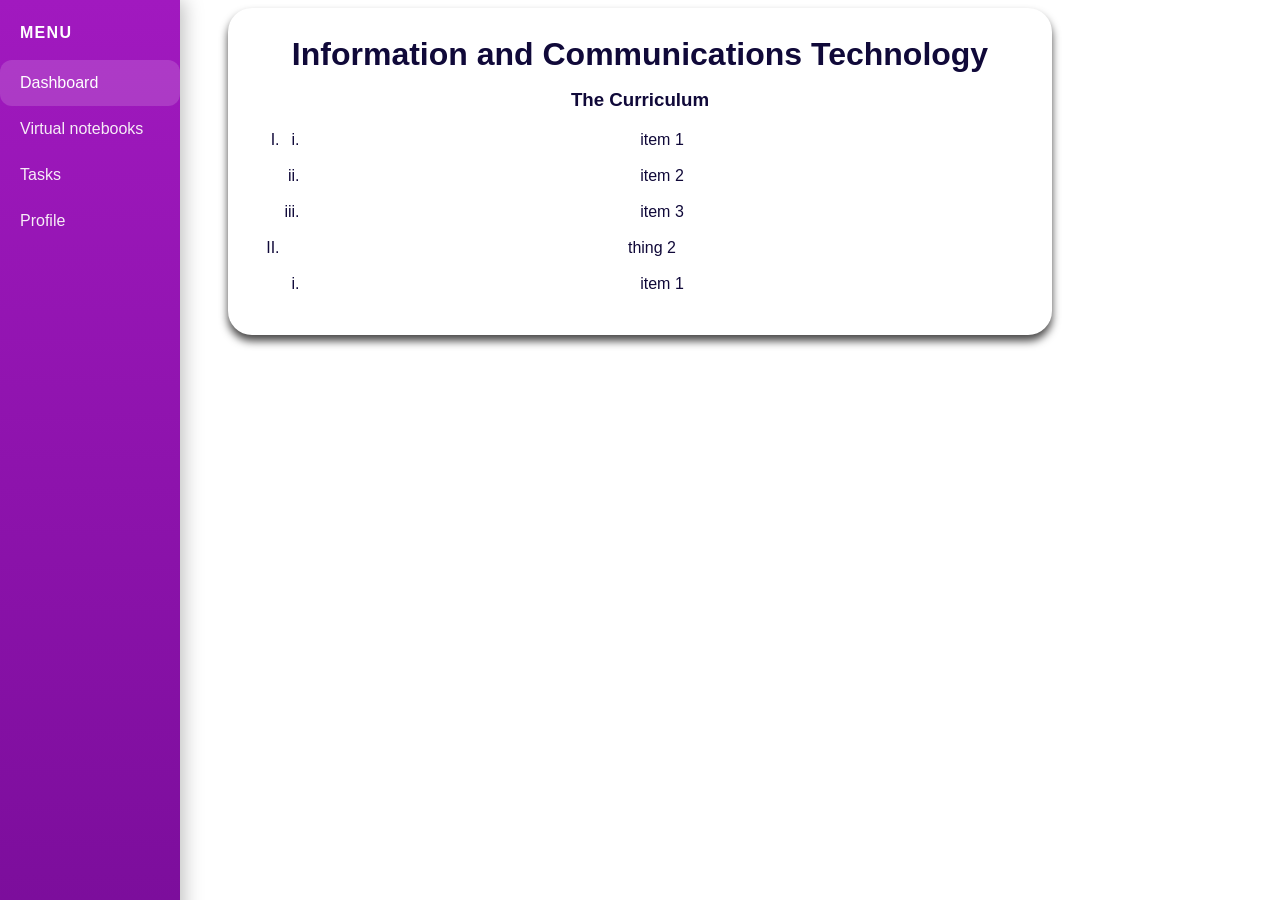
==== dashboard.html @ d986b279 "Update dashboard.html" ====
<!DOCTYPE html>
<html lang="en">
<head>
    <meta charset="UTF-8">
    <meta name="viewport" content="width=device-width, initial-scale=1.0">
    <title>Q4 Project</title>
    <style>
        body {
            background-image:url(https://t3.ftcdn.net/jpg/03/55/60/70/360_F_355607062_zYMS8jaz4SfoykpWz5oViRVKL32IabTP.jpg);
            background-size: cover;
            background-size: 150%, 100%;
            background-position: center;
            background-repeat: no-repeat;
            font-family: Noto Sans, sans-serif;
        }
        div {
            text-align: center; 
        }
        input {
            padding: 10px 25px; 
            border: 2px solid rgb(175, 162, 199); 
            border-radius: 5px; 
            text-align: center;
        }
        ul.sidebar {
            list-style: none;
            margin: 0;
            padding: 24px 0;
            width: 180px;
            background: linear-gradient(180deg, #a119bf 0%, #7a0d9a 100%);
            position: fixed;
            top: 0;
            left: 0;
            height: 100%;
            overflow: auto;
            box-shadow: 4px 0 18px rgba(0, 0, 0, 0.25);
        }

        ul.sidebar h2 {
            color: #fff;
            font-size: 16px;
            margin: 0 0 18px;
            padding: 0 20px;
            text-transform: uppercase;
            letter-spacing: 0.08em;
        }

        ul.sidebar li {
            margin: 0;
        }

        ul.sidebar li a {
            display: flex;
            align-items: center;
            gap: 10px;
            color: #f7edf7;
            padding: 14px 20px;
            text-decoration: none;
            border-radius: 12px;
            transition: background 0.25s ease, color 0.25s ease;
        }

        ul.sidebar li a.active,
        ul.sidebar li a:hover {
            background: rgba(255, 255, 255, 0.15);
            color: #ffffff;
        }

        ul.sidebar li a span.icon {
            width: 28px;
            height: 28px;
            display: inline-flex;
            justify-content: center;
            align-items: center;
            background: rgba(255, 255, 255, 0.18);
            border-radius: 8px;
            font-size: 14px;
        }
        .main-wrapper {
            padding: 36px 30px;
        }
        .card {
        max-width: 760px;
        margin: 40px auto;
        background: rgba(255, 255, 255, 0.95);
        padding: 28px 32px;
        border-radius: 24px;
        box-shadow: 0 10px 24px rgba(0, 0, 0, 0.18);
        color: #100939;
        text-align: left;
        }
        .card h1,
        .card h3 {
            margin: 0 0 16px;
            text-align: center;
        }

        .card ol {
            margin: 0;
            padding-left: 1.5rem;
        }

        .card li {
            margin: 0.65rem 0;
            line-height: 1.6;
        }

        .card ol ol {
            padding-left: 1.25rem;
            margin-top: 0.35rem;
        }
    </style>
</head>
<body>
    <ul class="sidebar">
        <li><h2>Menu</h2></li>
        <li><a class="active" href="dashboard.html">Dashboard</a></li>
        <li><a href="notebooks.html">Virtual notebooks</a></li>
        <li><a href="tasks.html">Tasks</a></li>
        <li><a href="profile.html">Profile</a></li>
    </ul>
    <div class="card" style="background-color: white; margin: auto; color: #100939; box-shadow: 0px 6px 8px 0px #494848; text-align: center;">
        <h1>Information and Communications Technology</h1>
        <h3>The Curriculum</h3>
        <ol type="I">
            <li>
                <ol type="i">
                    <li>item 1</li>
                    <li>item 2</li>
                    <li>item 3</li>
                </ol>
            </li>
            <li>thing 2
                <ol type="i">
                    <li>item 1</li>
                </ol>
            </li>
        </ol>
    </div>
</body>
</html>
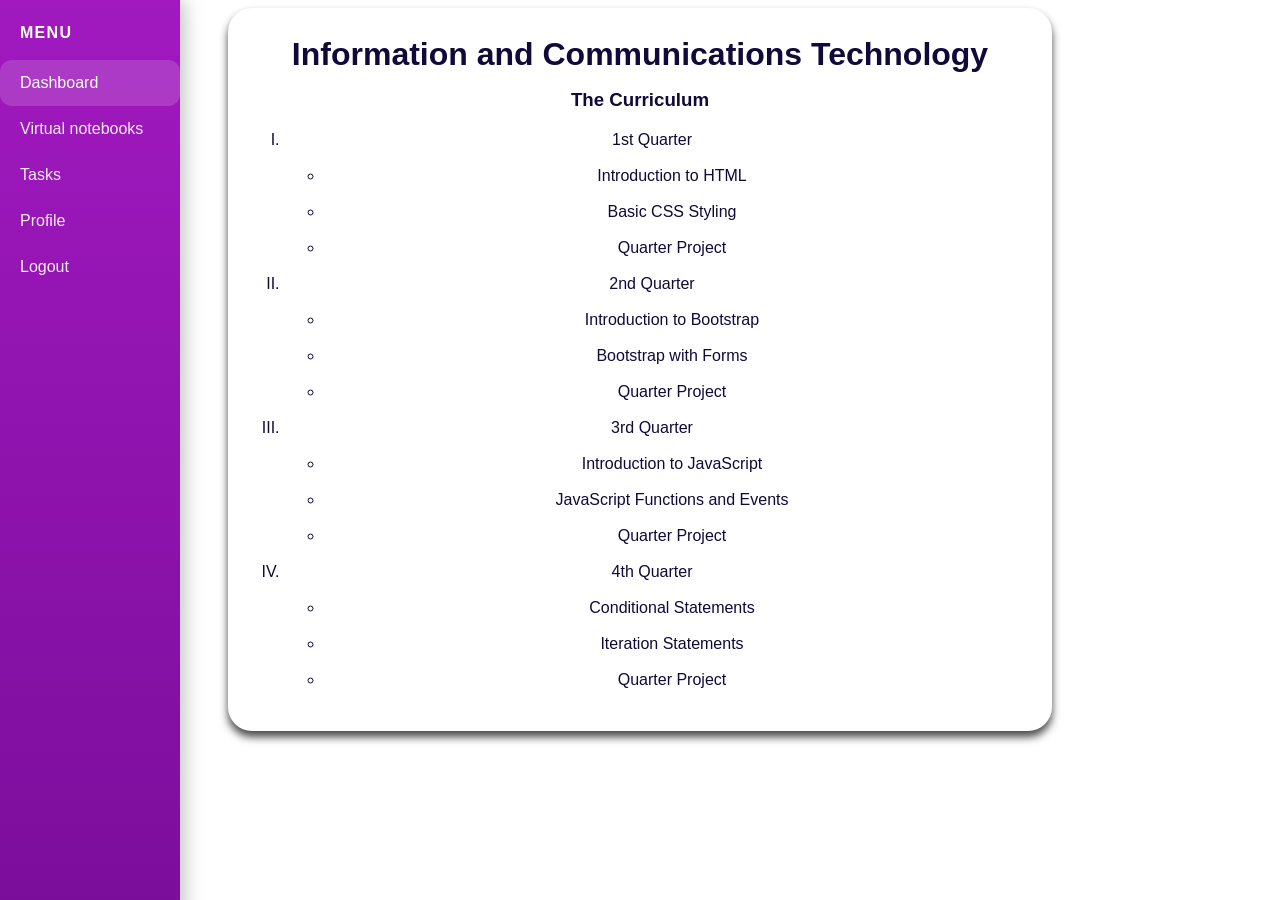
==== commit 0d6676f9: "Update dashboard.html" ====
--- a/dashboard.html
+++ b/dashboard.html
@@ -109,6 +109,10 @@
             padding-left: 1.25rem;
             margin-top: 0.35rem;
         }
+
+        .circle-list {
+            list-style-type: circle;
+        }
     </style>
 </head>
 <body>
@@ -118,22 +122,39 @@
         <li><a href="notebooks.html">Virtual notebooks</a></li>
         <li><a href="tasks.html">Tasks</a></li>
         <li><a href="profile.html">Profile</a></li>
+        <li><a href="index.html">Logout</a></li>
     </ul>
     <div class="card" style="background-color: white; margin: auto; color: #100939; box-shadow: 0px 6px 8px 0px #494848; text-align: center;">
         <h1>Information and Communications Technology</h1>
         <h3>The Curriculum</h3>
         <ol type="I">
-            <li>
-                <ol type="i">
-                    <li>item 1</li>
-                    <li>item 2</li>
-                    <li>item 3</li>
-                </ol>
+            <li>1st Quarter
+                <ul class="circle-list">
+                    <li>Introduction to HTML</li>
+                    <li>Basic CSS Styling</li>
+                    <li>Quarter Project</li>
+                </ul>
             </li>
-            <li>thing 2
-                <ol type="i">
-                    <li>item 1</li>
-                </ol>
+            <li>2nd Quarter
+                <ul class="circle-list">
+                    <li>Introduction to Bootstrap</li>
+                    <li>Bootstrap with Forms</li>
+                    <li>Quarter Project</li>
+                </ul>
+            </li>
+            <li>3rd Quarter
+                <ul class="circle-list">
+                    <li>Introduction to JavaScript</li>
+                    <li>JavaScript Functions and Events</li>
+                    <li>Quarter Project</li>
+                </ul>
+            </li>
+            <li>4th Quarter
+                <ul class="circle-list">
+                    <li>Conditional Statements</li>
+                    <li>Iteration Statements</li>
+                    <li>Quarter Project</li>
+                </ul>
             </li>
         </ol>
     </div>
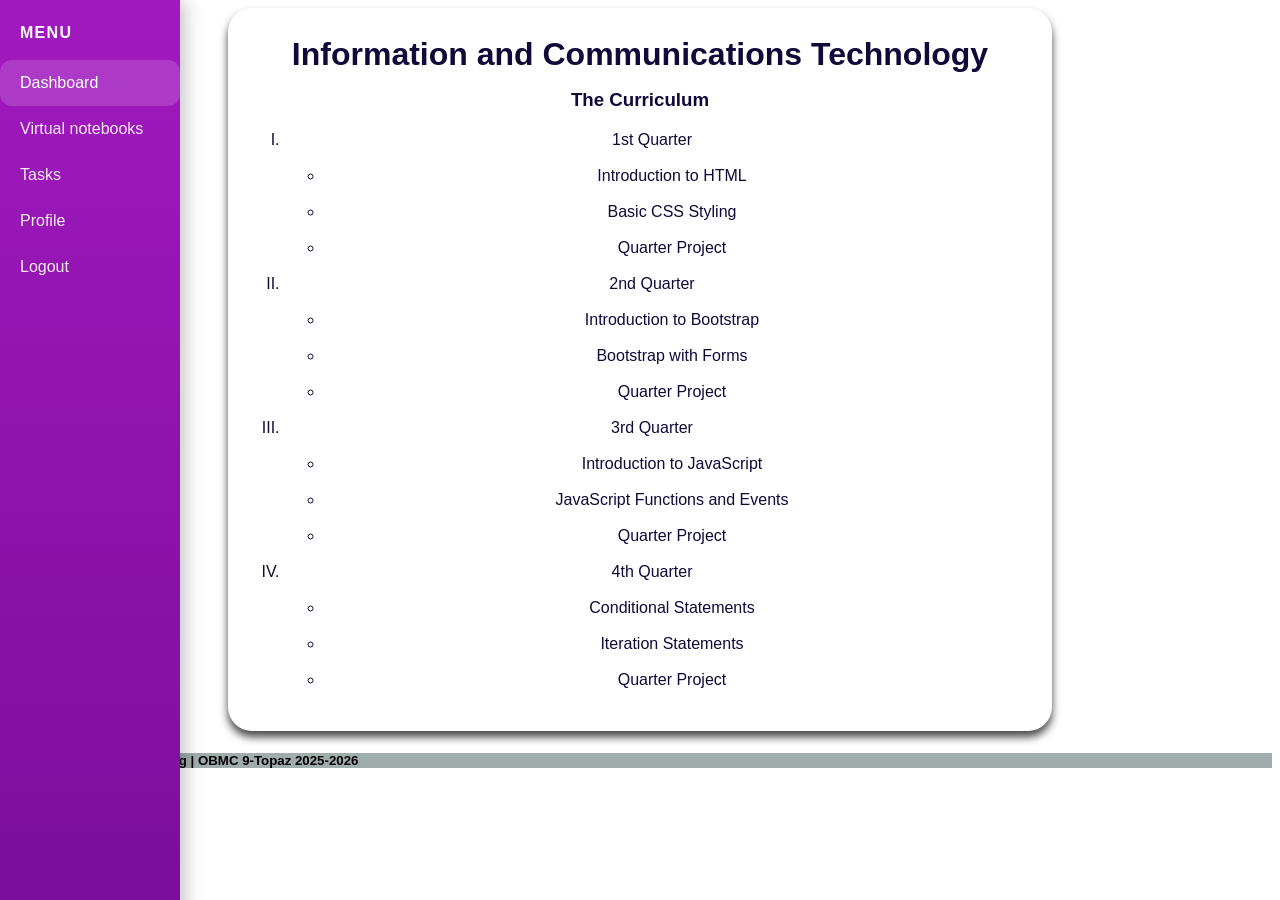
==== commit 0be114b2: "Update dashboard.html" ====
--- a/dashboard.html
+++ b/dashboard.html
@@ -158,5 +158,8 @@
             </li>
         </ol>
     </div>
+    <footer>
+        <h5 style="background-color:rgb(161, 172, 173);">Andrea Zagala & Liam Tiong | OBMC 9-Topaz 2025-2026</h5>
+    </footer>
 </body>
 </html>
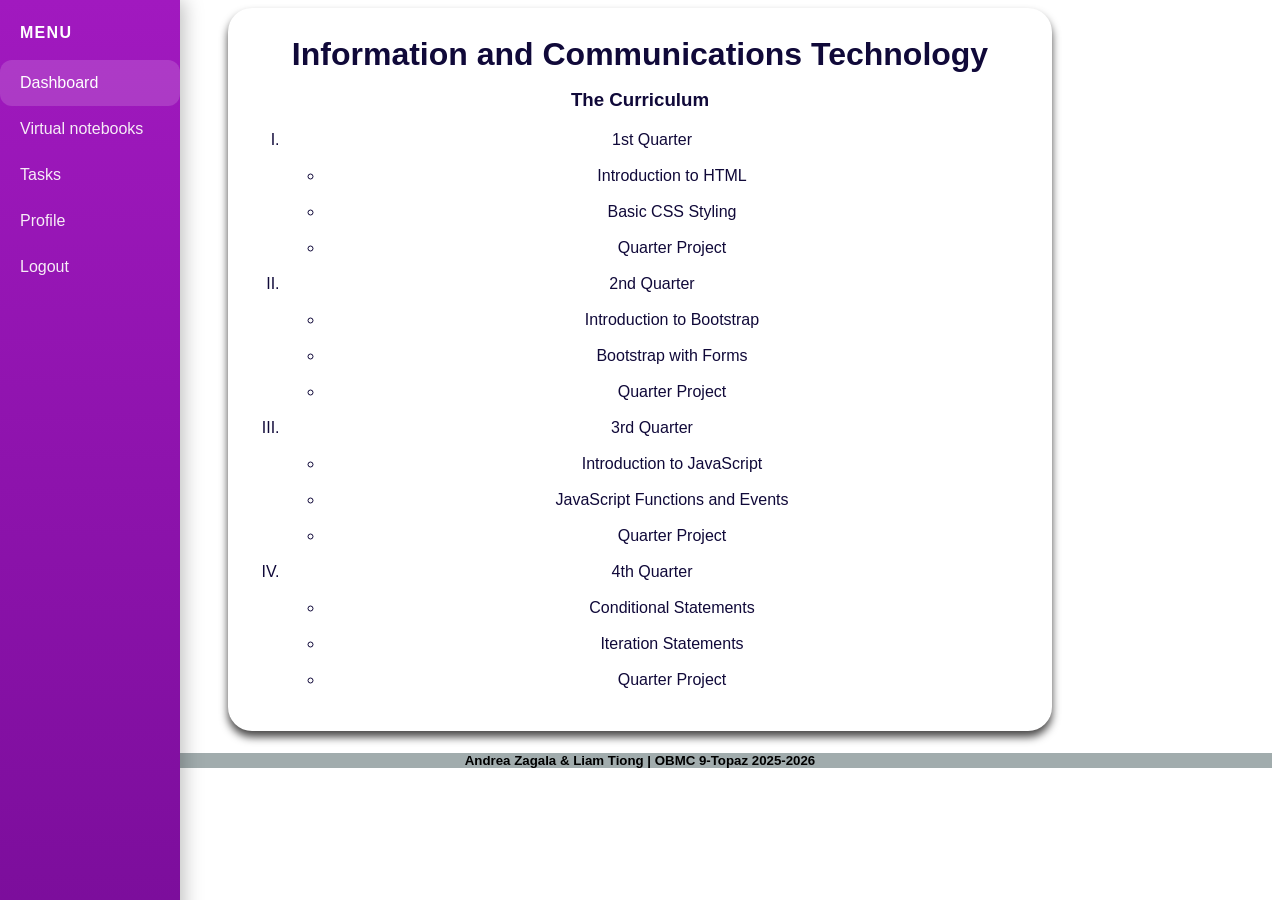
==== commit 4f55835a: "Update dashboard.html" ====
--- a/dashboard.html
+++ b/dashboard.html
@@ -12,6 +12,10 @@
             background-position: center;
             background-repeat: no-repeat;
             font-family: Noto Sans, sans-serif;
+            }
+        h5 {
+            text-align: center;
+        }
         }
         div {
             text-align: center; 
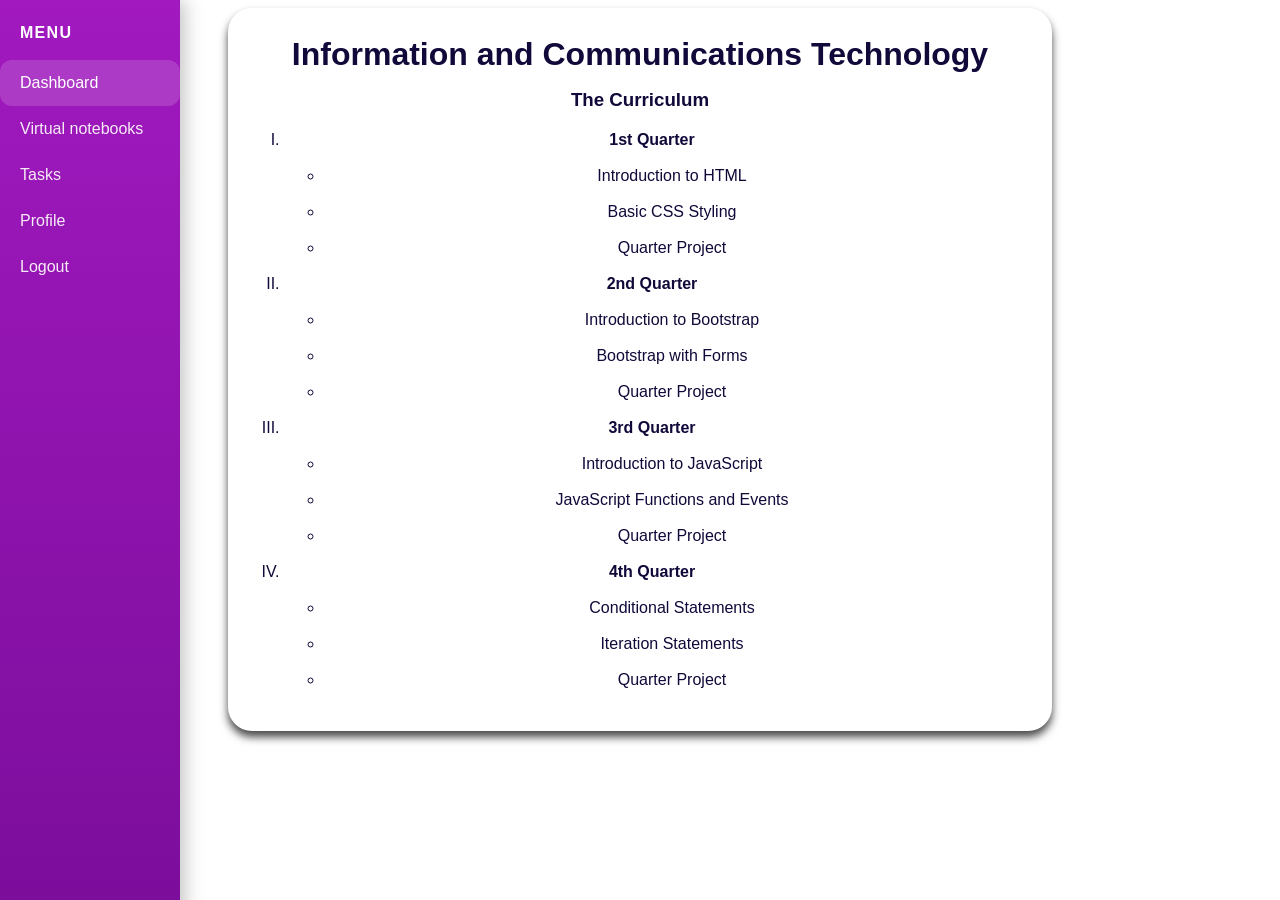
==== commit c6dd5351: "Update dashboard.html" ====
--- a/dashboard.html
+++ b/dashboard.html
@@ -12,10 +12,6 @@
             background-position: center;
             background-repeat: no-repeat;
             font-family: Noto Sans, sans-serif;
-            }
-        h5 {
-            text-align: center;
-        }
         }
         div {
             text-align: center; 
@@ -132,28 +128,28 @@
         <h1>Information and Communications Technology</h1>
         <h3>The Curriculum</h3>
         <ol type="I">
-            <li>1st Quarter
+            <li><b>1st Quarter</b>
                 <ul class="circle-list">
                     <li>Introduction to HTML</li>
                     <li>Basic CSS Styling</li>
                     <li>Quarter Project</li>
                 </ul>
             </li>
-            <li>2nd Quarter
+            <li><b>2nd Quarter</b>
                 <ul class="circle-list">
                     <li>Introduction to Bootstrap</li>
                     <li>Bootstrap with Forms</li>
                     <li>Quarter Project</li>
                 </ul>
             </li>
-            <li>3rd Quarter
+            <li><b>3rd Quarter</b>
                 <ul class="circle-list">
                     <li>Introduction to JavaScript</li>
                     <li>JavaScript Functions and Events</li>
                     <li>Quarter Project</li>
                 </ul>
             </li>
-            <li>4th Quarter
+            <li><b>4th Quarter</b>
                 <ul class="circle-list">
                     <li>Conditional Statements</li>
                     <li>Iteration Statements</li>
@@ -162,8 +158,5 @@
             </li>
         </ol>
     </div>
-    <footer>
-        <h5 style="background-color:rgb(161, 172, 173);">Andrea Zagala & Liam Tiong | OBMC 9-Topaz 2025-2026</h5>
-    </footer>
 </body>
 </html>
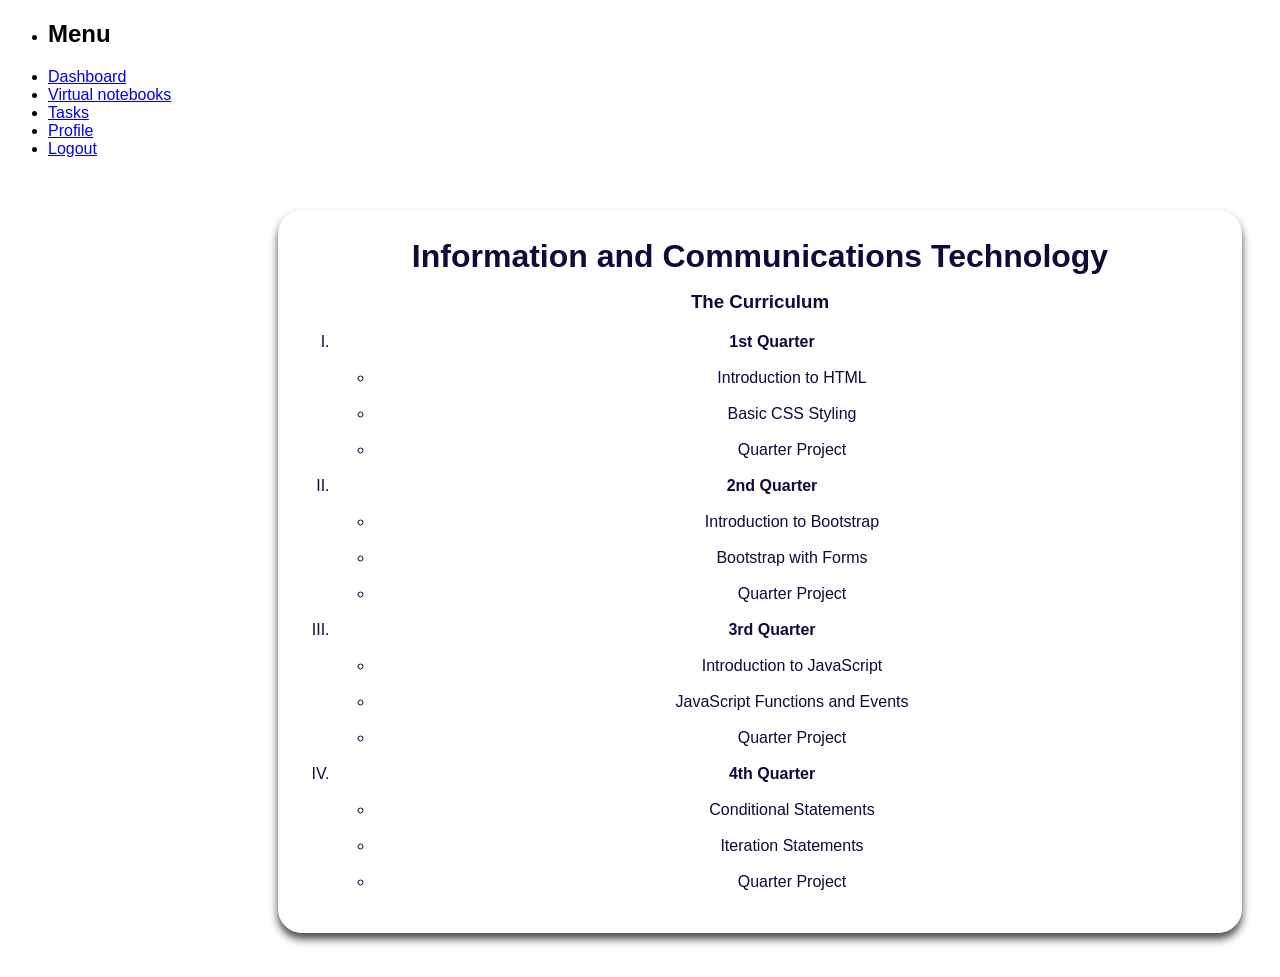
==== commit f769fe54: "Update dashboard.html" ====
--- a/dashboard.html
+++ b/dashboard.html
@@ -4,6 +4,7 @@
     <meta charset="UTF-8">
     <meta name="viewport" content="width=device-width, initial-scale=1.0">
     <title>Q4 Project</title>
+    <link rel="stylesheet" href="style.css">
     <style>
         body {
             background-image:url(https://t3.ftcdn.net/jpg/03/55/60/70/360_F_355607062_zYMS8jaz4SfoykpWz5oViRVKL32IabTP.jpg);
@@ -21,67 +22,16 @@
             border: 2px solid rgb(175, 162, 199); 
             border-radius: 5px; 
             text-align: center;
-        }
-        ul.sidebar {
-            list-style: none;
-            margin: 0;
-            padding: 24px 0;
-            width: 180px;
-            background: linear-gradient(180deg, #a119bf 0%, #7a0d9a 100%);
-            position: fixed;
-            top: 0;
-            left: 0;
-            height: 100%;
-            overflow: auto;
-            box-shadow: 4px 0 18px rgba(0, 0, 0, 0.25);
-        }
-
-        ul.sidebar h2 {
-            color: #fff;
-            font-size: 16px;
-            margin: 0 0 18px;
-            padding: 0 20px;
-            text-transform: uppercase;
-            letter-spacing: 0.08em;
-        }
-
-        ul.sidebar li {
-            margin: 0;
-        }
-
-        ul.sidebar li a {
-            display: flex;
-            align-items: center;
-            gap: 10px;
-            color: #f7edf7;
-            padding: 14px 20px;
-            text-decoration: none;
-            border-radius: 12px;
-            transition: background 0.25s ease, color 0.25s ease;
-        }
-
-        ul.sidebar li a.active,
-        ul.sidebar li a:hover {
-            background: rgba(255, 255, 255, 0.15);
-            color: #ffffff;
-        }
-
-        ul.sidebar li a span.icon {
-            width: 28px;
-            height: 28px;
-            display: inline-flex;
-            justify-content: center;
-            align-items: center;
-            background: rgba(255, 255, 255, 0.18);
-            border-radius: 8px;
-            font-size: 14px;
-        }
+        }   
         .main-wrapper {
+            margin-left: 180px;
             padding: 36px 30px;
+            width: calc(100% - 180px);
         }
         .card {
-        max-width: 760px;
-        margin: 40px auto;
+        width: 100%;
+        max-width: 900px;
+        margin: 0 auto 40px;
         background: rgba(255, 255, 255, 0.95);
         padding: 28px 32px;
         border-radius: 24px;
@@ -124,7 +74,8 @@
         <li><a href="profile.html">Profile</a></li>
         <li><a href="index.html">Logout</a></li>
     </ul>
-    <div class="card" style="background-color: white; margin: auto; color: #100939; box-shadow: 0px 6px 8px 0px #494848; text-align: center;">
+    <div class="main-wrapper">
+      <div class="card" style="background-color: white; margin: auto; color: #100939; box-shadow: 0px 6px 8px 0px #494848; text-align: center;">
         <h1>Information and Communications Technology</h1>
         <h3>The Curriculum</h3>
         <ol type="I">
